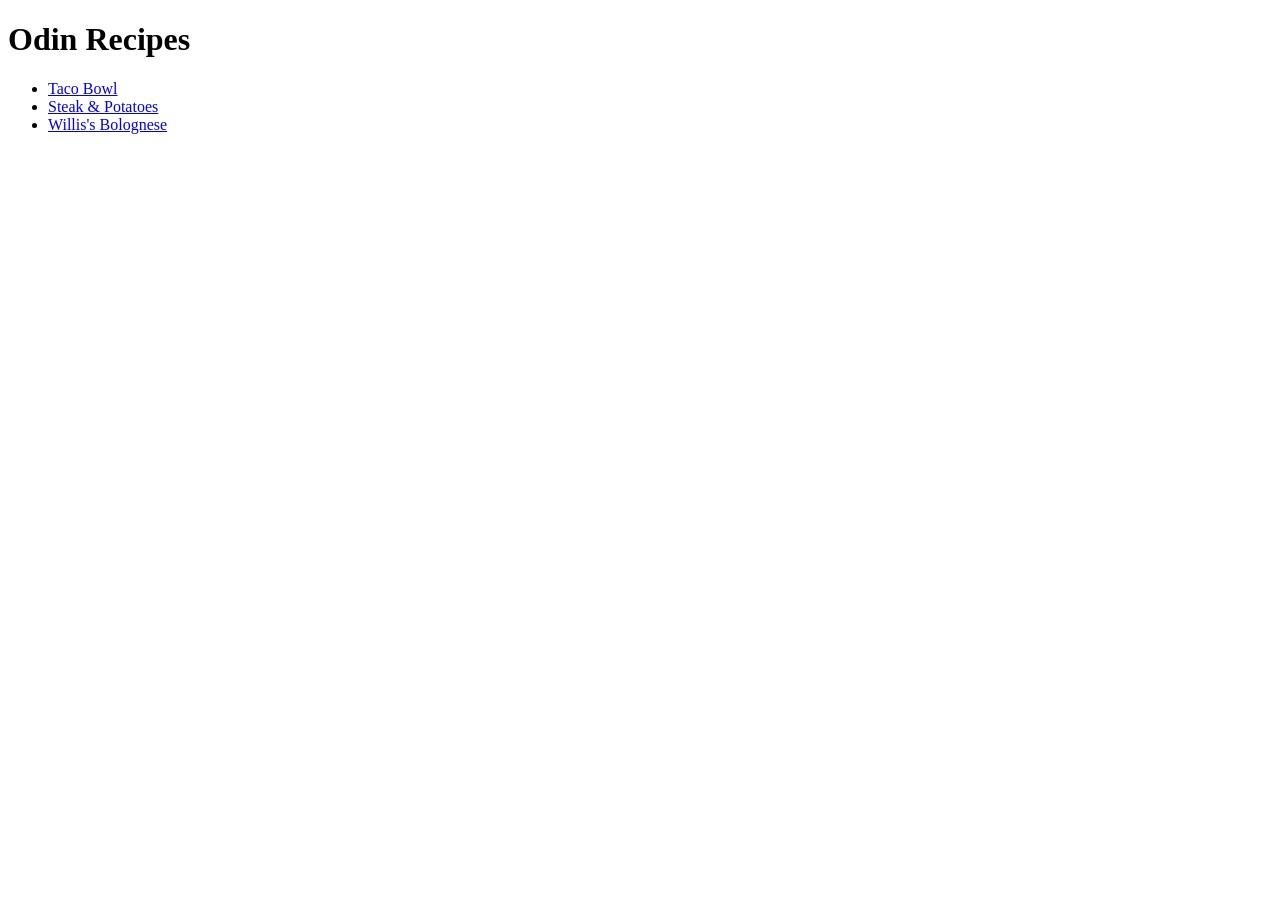
==== index.html @ 82e86c6d "Create recipe homepage and recipe pages" ====
<!DOCTYPE html>
<html lang="en">
<head>
  <meta charset="UTF-8">
  <meta name="viewport" content="width=device-width, initial-scale=1.0">
  <title>Odin Recipes</title>
</head>
<body>
  <h1>Odin Recipes</h1>
  
  <ul>
    <li><a href="recipes/taco-bowl.html">Taco Bowl</a></li>
    <li><a href="recipes/steak-potatoes.html">Steak & Potatoes</a></li>
    <li><a href="recipes/willis-bolognese.html">Willis's Bolognese</a></li>
  </ul>
</body>
</html>
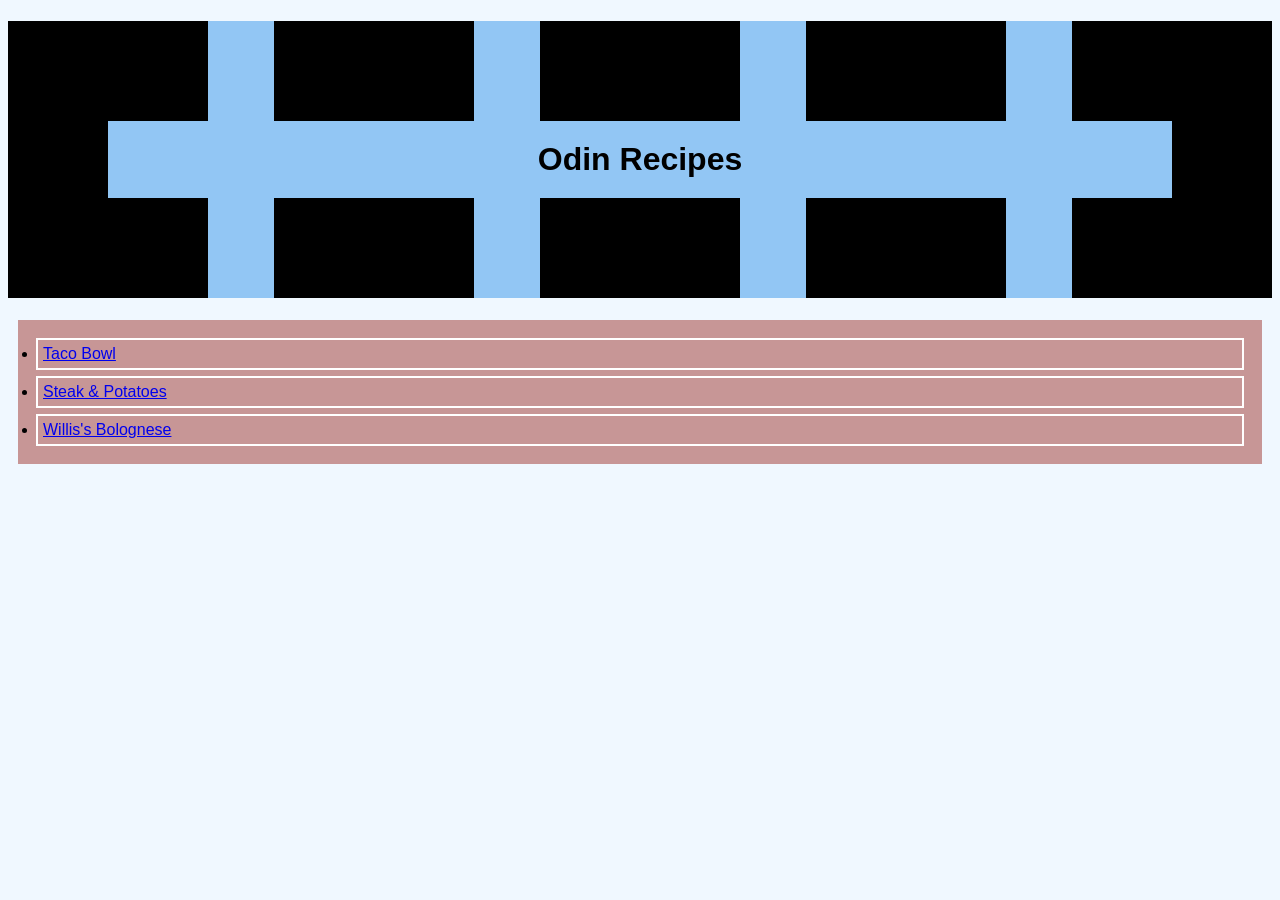
==== commit 61c4fb76: "Add CSS reference to index and create styling" ====
--- a/index.html
+++ b/index.html
@@ -4,14 +4,15 @@
   <meta charset="UTF-8">
   <meta name="viewport" content="width=device-width, initial-scale=1.0">
   <title>Odin Recipes</title>
+  <link rel="stylesheet" href="style.css">
 </head>
 <body>
-  <h1>Odin Recipes</h1>
+  <h1 class="title">Odin Recipes</h1>
   
-  <ul>
-    <li><a href="recipes/taco-bowl.html">Taco Bowl</a></li>
-    <li><a href="recipes/steak-potatoes.html">Steak & Potatoes</a></li>
-    <li><a href="recipes/willis-bolognese.html">Willis's Bolognese</a></li>
+  <ul class="items">
+    <li class="item-1"><a href="recipes/taco-bowl.html">Taco Bowl</a></li>
+    <li class="item-2"><a href="recipes/steak-potatoes.html">Steak & Potatoes</a></li>
+    <li class="item-3"><a href="recipes/willis-bolognese.html">Willis's Bolognese</a></li>
   </ul>
 </body>
 </html>
--- a/style.css
+++ b/style.css
@@ -0,0 +1,36 @@
+body {
+  background-color: aliceblue;
+  font-family: sans-serif;
+}
+
+.title {
+  background-color: rgb(146, 198, 244);
+  text-align: center;
+  border: 100px;
+  border-style: dashed;
+  padding: 20px;
+}
+
+.items {
+  background-color: rgb(199, 150, 150);
+  margin: 10px;
+  padding: 10px
+}
+
+.item-1 {
+  margin: 10px;
+  padding: 5px;
+  outline: 2px solid white;
+}
+
+.item-2 {
+  margin: 10px;
+  padding: 5px;
+  outline: 2px solid white;
+}
+
+.item-3 {
+  margin: 10px;
+  padding: 5px;
+  outline: 2px solid white;
+}
